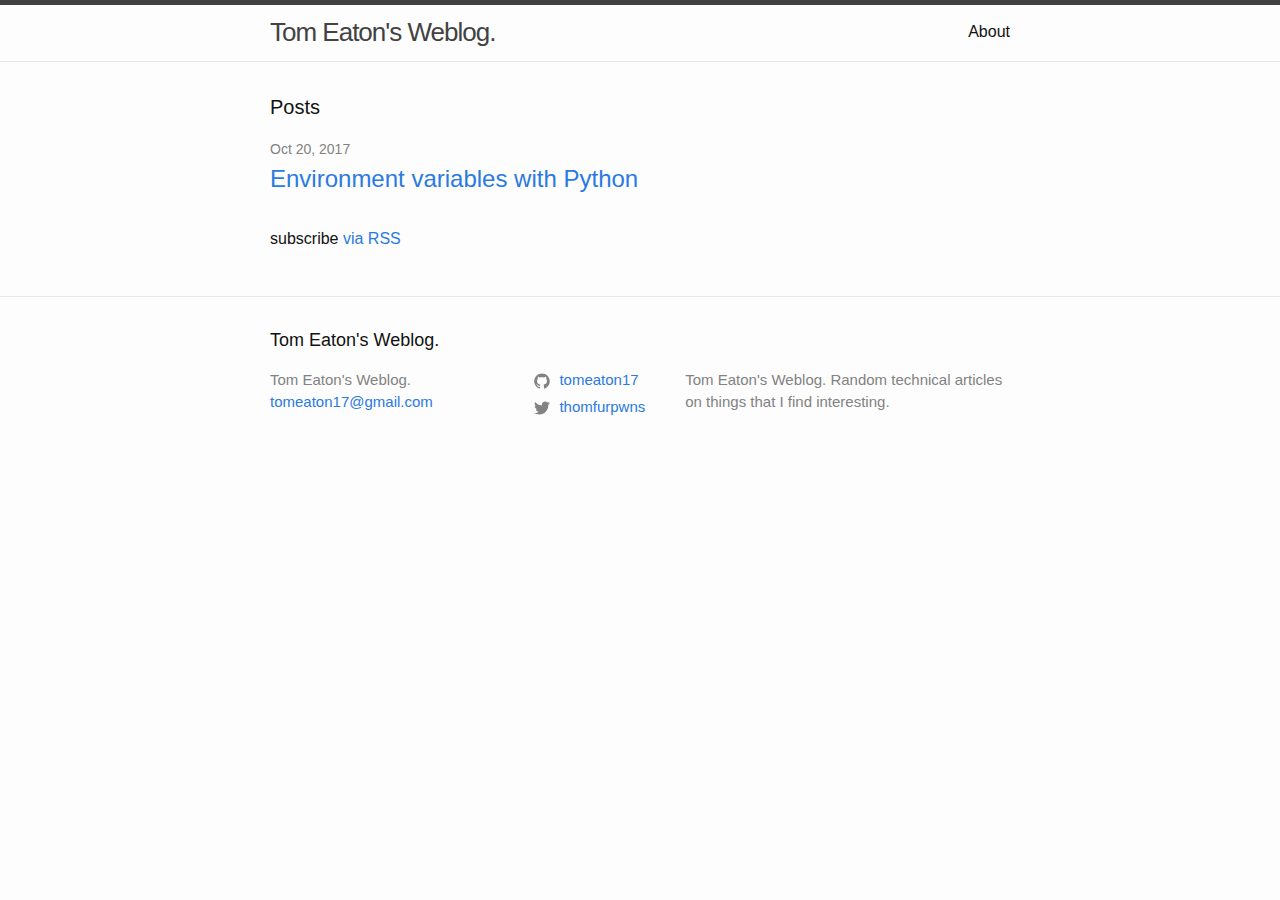
==== blog/index.html @ c46457cb "First commit :100:" ====
<!DOCTYPE html>
<html lang="en">

  <head>
  <meta charset="utf-8">
  <meta http-equiv="X-UA-Compatible" content="IE=edge">
  <meta name="viewport" content="width=device-width, initial-scale=1">

  <title>Tom Eaton&#39;s Weblog.</title>
  <meta name="description" content="Tom Eaton&#39;s Weblog. Random technical articles on things that I find interesting.">

  <link rel="stylesheet" href="/blog/assets/main.css">
  <link rel="canonical" href="/blog/">
  <link rel="alternate" type="application/rss+xml" title="Tom Eaton&#39;s Weblog." href="/blog/feed.xml">
  
  
</head>


  <body>

    <header class="site-header" role="banner">

  <div class="wrapper">
    
    
    <a class="site-title" href="/blog/">Tom Eaton&#39;s Weblog.</a>
  
    
      <nav class="site-nav">
        <input type="checkbox" id="nav-trigger" class="nav-trigger" />
        <label for="nav-trigger">
          <span class="menu-icon">
            <svg viewBox="0 0 18 15" width="18px" height="15px">
              <path fill="#424242" d="M18,1.484c0,0.82-0.665,1.484-1.484,1.484H1.484C0.665,2.969,0,2.304,0,1.484l0,0C0,0.665,0.665,0,1.484,0 h15.031C17.335,0,18,0.665,18,1.484L18,1.484z"/>
              <path fill="#424242" d="M18,7.516C18,8.335,17.335,9,16.516,9H1.484C0.665,9,0,8.335,0,7.516l0,0c0-0.82,0.665-1.484,1.484-1.484 h15.031C17.335,6.031,18,6.696,18,7.516L18,7.516z"/>
              <path fill="#424242" d="M18,13.516C18,14.335,17.335,15,16.516,15H1.484C0.665,15,0,14.335,0,13.516l0,0 c0-0.82,0.665-1.484,1.484-1.484h15.031C17.335,12.031,18,12.696,18,13.516L18,13.516z"/>
            </svg>
          </span>
        </label>

        <div class="trigger">
          
            
            
          
            
            
            <a class="page-link" href="/blog/about/">About</a>
            
          
            
            
          
            
            
          
            
            
          
        </div>
      </nav>
    
  </div>
</header>


    <main class="page-content" aria-label="Content">
      <div class="wrapper">
        <div class="home">

  <h1 class="page-heading">Posts</h1>
  
  


  <ul class="post-list">
    
      <li>
        
        <span class="post-meta">Oct 20, 2017</span>

        <h2>
          <a class="post-link" href="/blog/jekyll/update/2017/10/20/Environment-variables-with-Python.html">Environment variables with Python</a>
        </h2>
      </li>
    
  </ul>

  <p class="rss-subscribe">subscribe <a href="/blog/feed.xml">via RSS</a></p>

</div>

      </div>
    </main>

    <footer class="site-footer">

  <div class="wrapper">

    <h2 class="footer-heading">Tom Eaton&#39;s Weblog.</h2>

    <div class="footer-col-wrapper">
      <div class="footer-col footer-col-1">
        <ul class="contact-list">
          <li>
            
              Tom Eaton&#39;s Weblog.
            
            </li>
            
            <li><a href="mailto:tomeaton17@gmail.com">tomeaton17@gmail.com</a></li>
            
        </ul>
      </div>

      <div class="footer-col footer-col-2">
        <ul class="social-media-list">
          
          <li>
            <a href="https://github.com/tomeaton17"><span class="icon icon--github"><svg viewBox="0 0 16 16" width="16px" height="16px"><path fill="#828282" d="M7.999,0.431c-4.285,0-7.76,3.474-7.76,7.761 c0,3.428,2.223,6.337,5.307,7.363c0.388,0.071,0.53-0.168,0.53-0.374c0-0.184-0.007-0.672-0.01-1.32 c-2.159,0.469-2.614-1.04-2.614-1.04c-0.353-0.896-0.862-1.135-0.862-1.135c-0.705-0.481,0.053-0.472,0.053-0.472 c0.779,0.055,1.189,0.8,1.189,0.8c0.692,1.186,1.816,0.843,2.258,0.645c0.071-0.502,0.271-0.843,0.493-1.037 C4.86,11.425,3.049,10.76,3.049,7.786c0-0.847,0.302-1.54,0.799-2.082C3.768,5.507,3.501,4.718,3.924,3.65 c0,0,0.652-0.209,2.134,0.796C6.677,4.273,7.34,4.187,8,4.184c0.659,0.003,1.323,0.089,1.943,0.261 c1.482-1.004,2.132-0.796,2.132-0.796c0.423,1.068,0.157,1.857,0.077,2.054c0.497,0.542,0.798,1.235,0.798,2.082 c0,2.981-1.814,3.637-3.543,3.829c0.279,0.24,0.527,0.713,0.527,1.437c0,1.037-0.01,1.874-0.01,2.129 c0,0.208,0.14,0.449,0.534,0.373c3.081-1.028,5.302-3.935,5.302-7.362C15.76,3.906,12.285,0.431,7.999,0.431z"/></svg>
</span><span class="username">tomeaton17</span></a>

          </li>
          

          
          <li>
            <a href="https://twitter.com/thomfurpwns"><span class="icon icon--twitter"><svg viewBox="0 0 16 16" width="16px" height="16px"><path fill="#828282" d="M15.969,3.058c-0.586,0.26-1.217,0.436-1.878,0.515c0.675-0.405,1.194-1.045,1.438-1.809c-0.632,0.375-1.332,0.647-2.076,0.793c-0.596-0.636-1.446-1.033-2.387-1.033c-1.806,0-3.27,1.464-3.27,3.27 c0,0.256,0.029,0.506,0.085,0.745C5.163,5.404,2.753,4.102,1.14,2.124C0.859,2.607,0.698,3.168,0.698,3.767 c0,1.134,0.577,2.135,1.455,2.722C1.616,6.472,1.112,6.325,0.671,6.08c0,0.014,0,0.027,0,0.041c0,1.584,1.127,2.906,2.623,3.206 C3.02,9.402,2.731,9.442,2.433,9.442c-0.211,0-0.416-0.021-0.615-0.059c0.416,1.299,1.624,2.245,3.055,2.271 c-1.119,0.877-2.529,1.4-4.061,1.4c-0.264,0-0.524-0.015-0.78-0.046c1.447,0.928,3.166,1.469,5.013,1.469 c6.015,0,9.304-4.983,9.304-9.304c0-0.142-0.003-0.283-0.009-0.423C14.976,4.29,15.531,3.714,15.969,3.058z"/></svg>
</span><span class="username">thomfurpwns</span></a>

          </li>
          
        </ul>
      </div>

      <div class="footer-col footer-col-3">
        <p>Tom Eaton&#39;s Weblog. Random technical articles on things that I find interesting.</p>
      </div>
    </div>

  </div>

</footer>


  </body>

</html>
---- blog/assets/main.css ----
/**
 * Reset some basic elements
 */
body, h1, h2, h3, h4, h5, h6,
p, blockquote, pre, hr,
dl, dd, ol, ul, figure {
  margin: 0;
  padding: 0; }

/**
 * Basic styling
 */
body {
  font: 400 16px/1.5 "Helvetica Neue", Helvetica, Arial, sans-serif;
  color: #111;
  background-color: #fdfdfd;
  -webkit-text-size-adjust: 100%;
  -webkit-font-feature-settings: "kern" 1;
  -moz-font-feature-settings: "kern" 1;
  -o-font-feature-settings: "kern" 1;
  font-feature-settings: "kern" 1;
  font-kerning: normal; }

/**
 * Set `margin-bottom` to maintain vertical rhythm
 */
h1, h2, h3, h4, h5, h6,
p, blockquote, pre,
ul, ol, dl, figure,
.highlight {
  margin-bottom: 15px; }

/**
 * Images
 */
img {
  max-width: 100%;
  vertical-align: middle; }

/**
 * Figures
 */
figure > img {
  display: block; }

figcaption {
  font-size: 14px; }

/**
 * Lists
 */
ul, ol {
  margin-left: 30px; }

li > ul,
li > ol {
  margin-bottom: 0; }

/**
 * Headings
 */
h1, h2, h3, h4, h5, h6 {
  font-weight: 400; }

/**
 * Links
 */
a {
  color: #2a7ae2;
  text-decoration: none; }
  a:visited {
    color: #1756a9; }
  a:hover {
    color: #111;
    text-decoration: underline; }
  .social-media-list a:hover {
    text-decoration: none; }
    .social-media-list a:hover .username {
      text-decoration: underline; }

/**
 * Blockquotes
 */
blockquote {
  color: #828282;
  border-left: 4px solid #e8e8e8;
  padding-left: 15px;
  font-size: 18px;
  letter-spacing: -1px;
  font-style: italic; }
  blockquote > :last-child {
    margin-bottom: 0; }

/**
 * Code formatting
 */
pre,
code {
  font-size: 15px;
  border: 1px solid #e8e8e8;
  border-radius: 3px;
  background-color: #eef; }

code {
  padding: 1px 5px; }

pre {
  padding: 8px 12px;
  overflow-x: auto; }
  pre > code {
    border: 0;
    padding-right: 0;
    padding-left: 0; }

/**
 * Wrapper
 */
.wrapper {
  max-width: -webkit-calc(800px - (30px * 2));
  max-width: calc(800px - (30px * 2));
  margin-right: auto;
  margin-left: auto;
  padding-right: 30px;
  padding-left: 30px; }
  @media screen and (max-width: 800px) {
    .wrapper {
      max-width: -webkit-calc(800px - (30px));
      max-width: calc(800px - (30px));
      padding-right: 15px;
      padding-left: 15px; } }

/**
 * Clearfix
 */
.wrapper:after, .footer-col-wrapper:after {
  content: "";
  display: table;
  clear: both; }

/**
 * Icons
 */
.icon > svg {
  display: inline-block;
  vertical-align: middle; }
  .icon > svg path {
    fill: #828282; }

.social-media-list .icon {
  padding-right: 5px; }
.social-media-list li + li {
  padding-top: 5px; }

/**
 * Site header
 */
.site-header {
  border-top: 5px solid #424242;
  border-bottom: 1px solid #e8e8e8;
  min-height: 55.95px;
  position: relative; }

.site-title {
  font-size: 26px;
  font-weight: 300;
  line-height: 54px;
  letter-spacing: -1px;
  margin-bottom: 0;
  float: left; }
  .site-title, .site-title:visited {
    color: #424242; }

.site-nav {
  float: right;
  line-height: 54px; }
  .site-nav .nav-trigger {
    display: none; }
  .site-nav .menu-icon {
    display: none; }
  .site-nav .page-link {
    color: #111;
    line-height: 1.5; }
    .site-nav .page-link:not(:last-child) {
      margin-right: 20px; }
  @media screen and (max-width: 600px) {
    .site-nav {
      position: absolute;
      top: 9px;
      right: 15px;
      background-color: #fdfdfd;
      border: 1px solid #e8e8e8;
      border-radius: 5px;
      text-align: right; }
      .site-nav label[for="nav-trigger"] {
        display: block;
        float: right;
        width: 36px;
        height: 36px;
        z-index: 2;
        cursor: pointer; }
      .site-nav .menu-icon {
        display: block;
        float: right;
        width: 36px;
        height: 26px;
        line-height: 0;
        padding-top: 10px;
        text-align: center; }
        .site-nav .menu-icon > svg path {
          fill: #424242; }
      .site-nav input ~ .trigger {
        clear: both;
        display: none; }
      .site-nav input:checked ~ .trigger {
        display: block;
        padding-bottom: 5px; }
      .site-nav .page-link {
        display: block;
        padding: 5px 10px;
        margin-left: 20px; }
        .site-nav .page-link:not(:last-child) {
          margin-right: 0; } }

/**
 * Site footer
 */
.site-footer {
  border-top: 1px solid #e8e8e8;
  padding: 30px 0; }

.footer-heading {
  font-size: 18px;
  margin-bottom: 15px; }

.contact-list,
.social-media-list {
  list-style: none;
  margin-left: 0; }

.footer-col-wrapper {
  font-size: 15px;
  color: #828282;
  margin-left: -15px; }

.footer-col {
  float: left;
  margin-bottom: 15px;
  padding-left: 15px; }

.footer-col-1 {
  width: -webkit-calc(35% - (30px / 2));
  width: calc(35% - (30px / 2)); }

.footer-col-2 {
  width: -webkit-calc(20% - (30px / 2));
  width: calc(20% - (30px / 2)); }

.footer-col-3 {
  width: -webkit-calc(45% - (30px / 2));
  width: calc(45% - (30px / 2)); }

@media screen and (max-width: 800px) {
  .footer-col-1,
  .footer-col-2 {
    width: -webkit-calc(50% - (30px / 2));
    width: calc(50% - (30px / 2)); }

  .footer-col-3 {
    width: -webkit-calc(100% - (30px / 2));
    width: calc(100% - (30px / 2)); } }
@media screen and (max-width: 600px) {
  .footer-col {
    float: none;
    width: -webkit-calc(100% - (30px / 2));
    width: calc(100% - (30px / 2)); } }
/**
 * Page content
 */
.page-content {
  padding: 30px 0; }

.page-heading {
  font-size: 20px; }

.post-list {
  margin-left: 0;
  list-style: none; }
  .post-list > li {
    margin-bottom: 30px; }

.post-meta {
  font-size: 14px;
  color: #828282; }

.post-link {
  display: block;
  font-size: 24px; }

/**
 * Posts
 */
.post-header {
  margin-bottom: 30px; }

.post-title {
  font-size: 42px;
  letter-spacing: -1px;
  line-height: 1; }
  @media screen and (max-width: 800px) {
    .post-title {
      font-size: 36px; } }

.post-content {
  margin-bottom: 30px; }
  .post-content h2 {
    font-size: 32px; }
    @media screen and (max-width: 800px) {
      .post-content h2 {
        font-size: 28px; } }
  .post-content h3 {
    font-size: 26px; }
    @media screen and (max-width: 800px) {
      .post-content h3 {
        font-size: 22px; } }
  .post-content h4 {
    font-size: 20px; }
    @media screen and (max-width: 800px) {
      .post-content h4 {
        font-size: 18px; } }

/**
 * Syntax highlighting styles
 */
.highlight {
  background: #fff; }
  .highlighter-rouge .highlight {
    background: #eef; }
  .highlight .c {
    color: #998;
    font-style: italic; }
  .highlight .err {
    color: #a61717;
    background-color: #e3d2d2; }
  .highlight .k {
    font-weight: bold; }
  .highlight .o {
    font-weight: bold; }
  .highlight .cm {
    color: #998;
    font-style: italic; }
  .highlight .cp {
    color: #999;
    font-weight: bold; }
  .highlight .c1 {
    color: #998;
    font-style: italic; }
  .highlight .cs {
    color: #999;
    font-weight: bold;
    font-style: italic; }
  .highlight .gd {
    color: #000;
    background-color: #fdd; }
  .highlight .gd .x {
    color: #000;
    background-color: #faa; }
  .highlight .ge {
    font-style: italic; }
  .highlight .gr {
    color: #a00; }
  .highlight .gh {
    color: #999; }
  .highlight .gi {
    color: #000;
    background-color: #dfd; }
  .highlight .gi .x {
    color: #000;
    background-color: #afa; }
  .highlight .go {
    color: #888; }
  .highlight .gp {
    color: #555; }
  .highlight .gs {
    font-weight: bold; }
  .highlight .gu {
    color: #aaa; }
  .highlight .gt {
    color: #a00; }
  .highlight .kc {
    font-weight: bold; }
  .highlight .kd {
    font-weight: bold; }
  .highlight .kp {
    font-weight: bold; }
  .highlight .kr {
    font-weight: bold; }
  .highlight .kt {
    color: #458;
    font-weight: bold; }
  .highlight .m {
    color: #099; }
  .highlight .s {
    color: #d14; }
  .highlight .na {
    color: #008080; }
  .highlight .nb {
    color: #0086B3; }
  .highlight .nc {
    color: #458;
    font-weight: bold; }
  .highlight .no {
    color: #008080; }
  .highlight .ni {
    color: #800080; }
  .highlight .ne {
    color: #900;
    font-weight: bold; }
  .highlight .nf {
    color: #900;
    font-weight: bold; }
  .highlight .nn {
    color: #555; }
  .highlight .nt {
    color: #000080; }
  .highlight .nv {
    color: #008080; }
  .highlight .ow {
    font-weight: bold; }
  .highlight .w {
    color: #bbb; }
  .highlight .mf {
    color: #099; }
  .highlight .mh {
    color: #099; }
  .highlight .mi {
    color: #099; }
  .highlight .mo {
    color: #099; }
  .highlight .sb {
    color: #d14; }
  .highlight .sc {
    color: #d14; }
  .highlight .sd {
    color: #d14; }
  .highlight .s2 {
    color: #d14; }
  .highlight .se {
    color: #d14; }
  .highlight .sh {
    color: #d14; }
  .highlight .si {
    color: #d14; }
  .highlight .sx {
    color: #d14; }
  .highlight .sr {
    color: #009926; }
  .highlight .s1 {
    color: #d14; }
  .highlight .ss {
    color: #990073; }
  .highlight .bp {
    color: #999; }
  .highlight .vc {
    color: #008080; }
  .highlight .vg {
    color: #008080; }
  .highlight .vi {
    color: #008080; }
  .highlight .il {
    color: #099; }
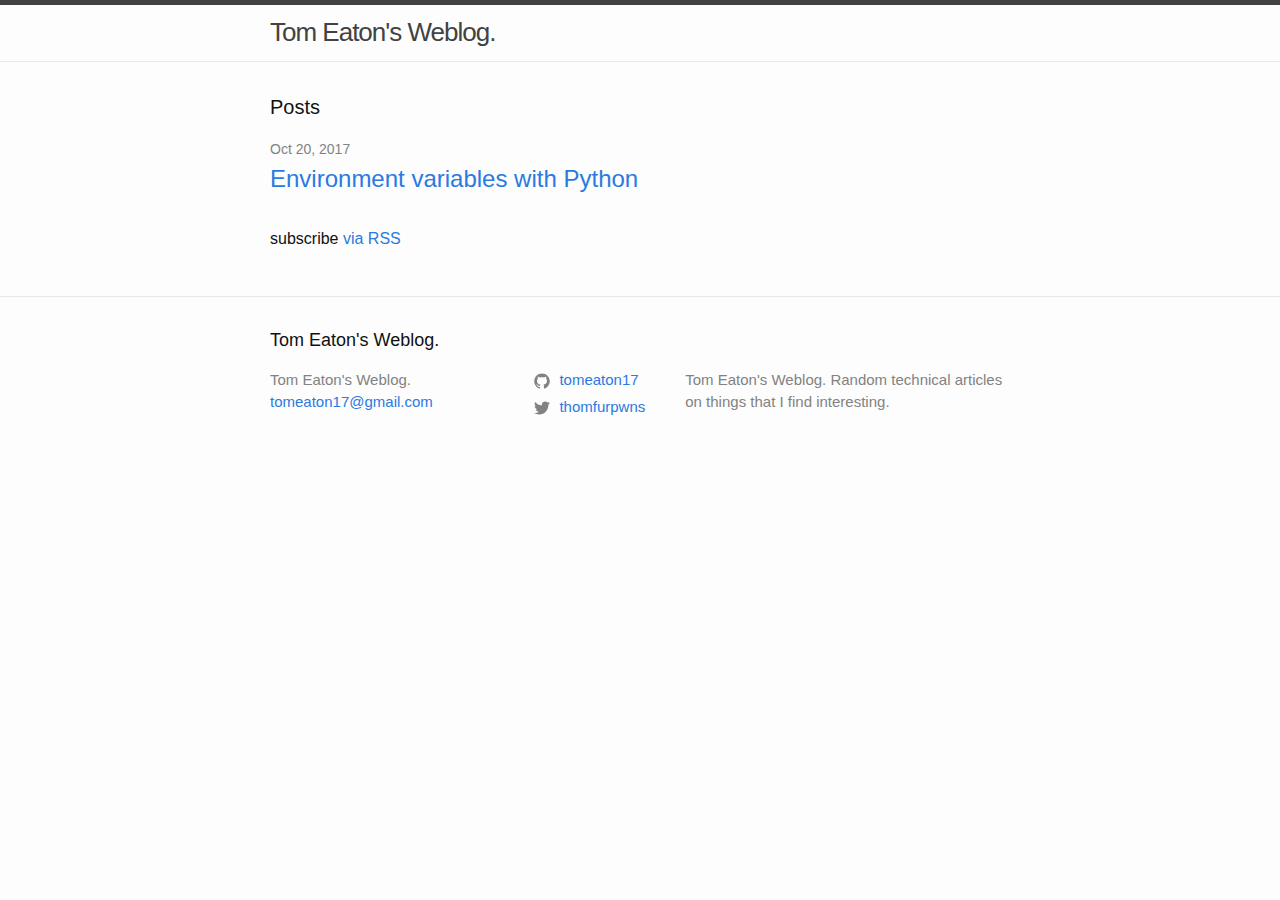
==== commit d8ebf79f: "Removed about page on blog" ====
--- a/blog/index.html
+++ b/blog/index.html
@@ -42,11 +42,6 @@
         <div class="trigger">
           
             
-            
-          
-            
-            
-            <a class="page-link" href="/blog/about/">About</a>
             
           
             
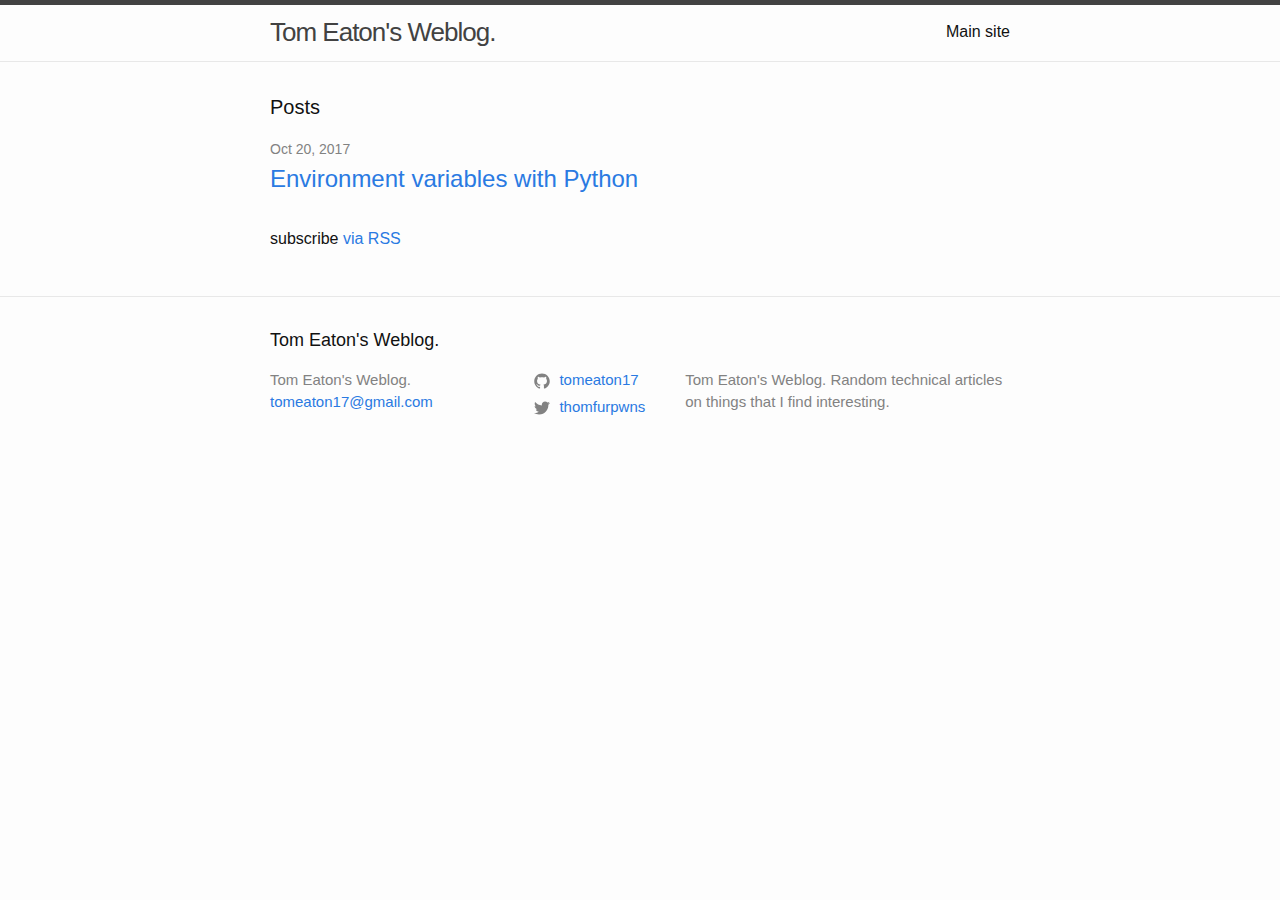
==== commit 9bc57c2a: "Fixed link to main page" ====
--- a/blog/index.html
+++ b/blog/index.html
@@ -40,19 +40,7 @@
         </label>
 
         <div class="trigger">
-          
-            
-            
-          
-            
-            
-          
-            
-            
-          
-            
-            
-          
+            <a class="page-link" href="/">Main site</a>
         </div>
       </nav>
     
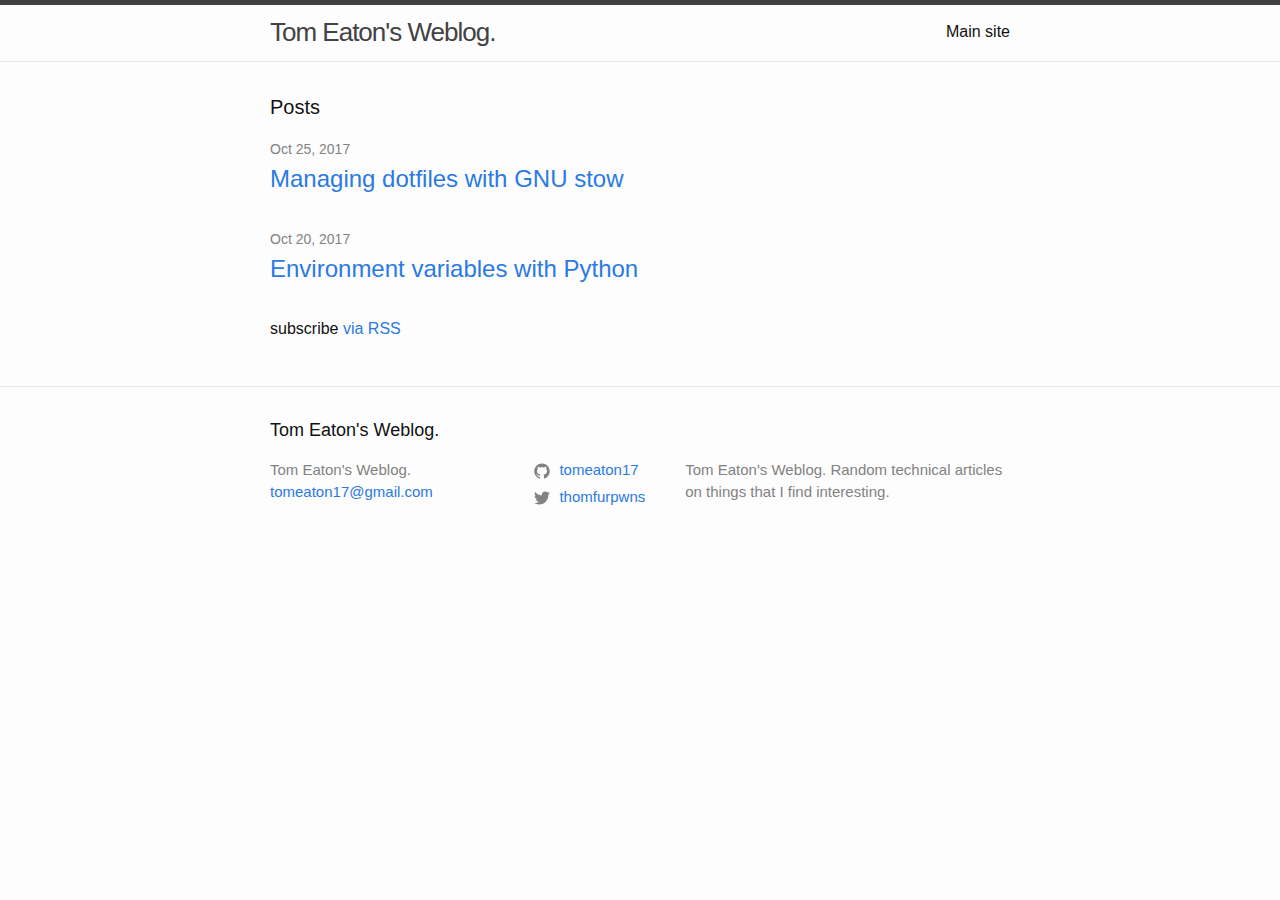
==== commit 89fba668: "Added stow dotfiles blog post" ====
--- a/blog/index.html
+++ b/blog/index.html
@@ -10,7 +10,7 @@
   <meta name="description" content="Tom Eaton&#39;s Weblog. Random technical articles on things that I find interesting.">
 
   <link rel="stylesheet" href="/blog/assets/main.css">
-  <link rel="canonical" href="/blog/">
+  <link rel="canonical" href="http://tomeaton.uk/blog/">
   <link rel="alternate" type="application/rss+xml" title="Tom Eaton&#39;s Weblog." href="/blog/feed.xml">
   
   
@@ -58,6 +58,15 @@
 
 
   <ul class="post-list">
+    
+      <li>
+        
+        <span class="post-meta">Oct 25, 2017</span>
+
+        <h2>
+          <a class="post-link" href="/blog/jekyll/update/2017/10/25/Managing-dotfiles-with-GNU-stow.html">Managing dotfiles with GNU stow</a>
+        </h2>
+      </li>
     
       <li>
         
